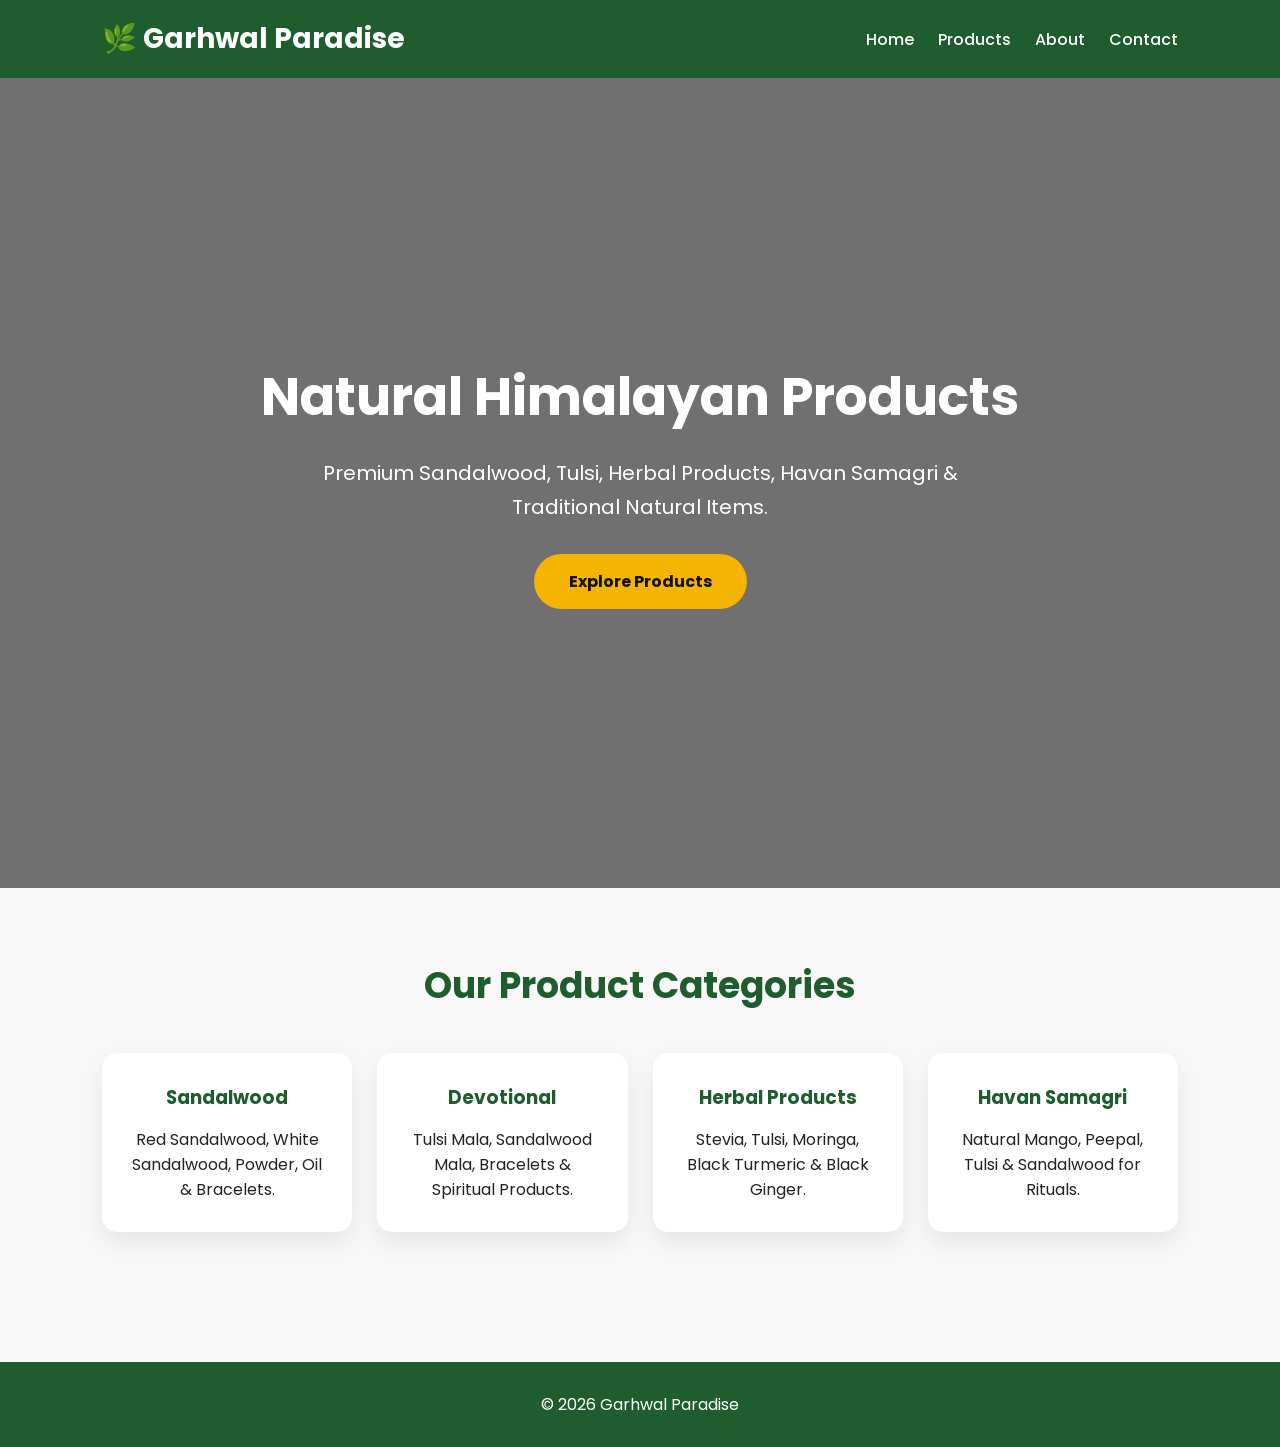
==== index.html @ b581c9a9 "Create index.html" ====
<!DOCTYPE html>
<html lang="en">
<head>
<meta charset="UTF-8">
<meta name="viewport" content="width=device-width, initial-scale=1.0">
<title>Garhwal Paradise | Natural Himalayan Products</title>

<link href="https://fonts.googleapis.com/css2?family=Poppins:wght@300;400;600;700&display=swap" rel="stylesheet">

<style>
*{
margin:0;
padding:0;
box-sizing:border-box;
font-family:'Poppins',sans-serif;
}

body{
background:#f8f8f8;
color:#222;
}

header{
background:#1f5c2e;
color:white;
padding:18px 8%;
display:flex;
justify-content:space-between;
align-items:center;
position:sticky;
top:0;
}

.logo{
font-size:28px;
font-weight:bold;
}

nav a{
color:white;
text-decoration:none;
margin-left:20px;
font-weight:500;
}

.hero{
height:90vh;
background:linear-gradient(rgba(0,0,0,.55),rgba(0,0,0,.55)),
url('https://images.unsplash.com/photo-1506744038136-46273834b3fb?auto=format&fit=crop&w=1600&q=80');
background-size:cover;
background-position:center;
display:flex;
justify-content:center;
align-items:center;
text-align:center;
color:white;
padding:20px;
}

.hero h1{
font-size:52px;
margin-bottom:20px;
}

.hero p{
font-size:20px;
max-width:700px;
margin:auto;
line-height:1.7;
}

.btn{
display:inline-block;
margin-top:30px;
padding:15px 35px;
background:#f4b400;
color:#111;
text-decoration:none;
border-radius:40px;
font-weight:bold;
}

section{
padding:70px 8%;
}

.section-title{
font-size:36px;
margin-bottom:40px;
text-align:center;
color:#1f5c2e;
}

.cards{
display:grid;
grid-template-columns:repeat(auto-fit,minmax(250px,1fr));
gap:25px;
}

.card{
background:white;
padding:30px;
border-radius:15px;
box-shadow:0 10px 25px rgba(0,0,0,.08);
text-align:center;
}

.card h3{
margin-bottom:15px;
color:#1f5c2e;
}

footer{
background:#1f5c2e;
color:white;
padding:30px;
text-align:center;
margin-top:60px;
}
</style>

</head>

<body>

<header>

<div class="logo">
🌿 Garhwal Paradise
</div>

<nav>

<a href="#">Home</a>

<a href="#">Products</a>

<a href="#">About</a>

<a href="#">Contact</a>

</nav>

</header>

<section class="hero">

<div>

<h1>Natural Himalayan Products</h1>

<p>

Premium Sandalwood, Tulsi, Herbal Products, Havan Samagri & Traditional Natural Items.

</p>

<a class="btn" href="#">
Explore Products
</a>

</div>

</section>

<section>

<h2 class="section-title">

Our Product Categories

</h2>

<div class="cards">

<div class="card">

<h3>Sandalwood</h3>

<p>

Red Sandalwood, White Sandalwood, Powder, Oil & Bracelets.

</p>

</div>

<div class="card">

<h3>Devotional</h3>

<p>

Tulsi Mala, Sandalwood Mala, Bracelets & Spiritual Products.

</p>

</div>

<div class="card">

<h3>Herbal Products</h3>

<p>

Stevia, Tulsi, Moringa, Black Turmeric & Black Ginger.

</p>

</div>

<div class="card">

<h3>Havan Samagri</h3>

<p>

Natural Mango, Peepal, Tulsi & Sandalwood for Rituals.

</p>

</div>

</div>

</section>

<footer>

© 2026 Garhwal Paradise

</footer>

</body>
</html>
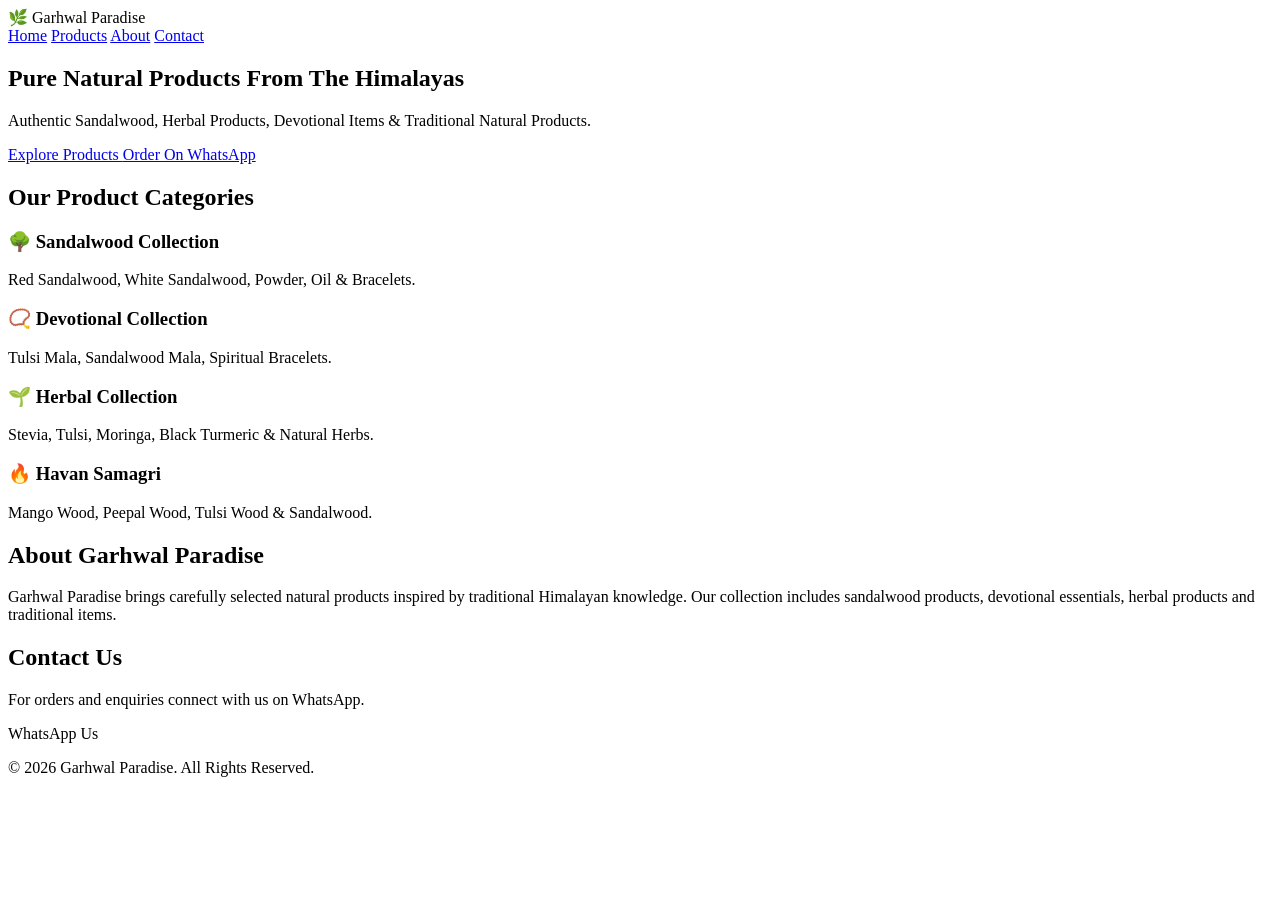
==== commit cf049321: "Update index.html" ====
--- a/index.html
+++ b/index.html
@@ -1,127 +1,20 @@
 <!DOCTYPE html>
 <html lang="en">
+
 <head>
+
 <meta charset="UTF-8">
 <meta name="viewport" content="width=device-width, initial-scale=1.0">
+
 <title>Garhwal Paradise | Natural Himalayan Products</title>
 
-<link href="https://fonts.googleapis.com/css2?family=Poppins:wght@300;400;600;700&display=swap" rel="stylesheet">
-
-<style>
-*{
-margin:0;
-padding:0;
-box-sizing:border-box;
-font-family:'Poppins',sans-serif;
-}
-
-body{
-background:#f8f8f8;
-color:#222;
-}
-
-header{
-background:#1f5c2e;
-color:white;
-padding:18px 8%;
-display:flex;
-justify-content:space-between;
-align-items:center;
-position:sticky;
-top:0;
-}
-
-.logo{
-font-size:28px;
-font-weight:bold;
-}
-
-nav a{
-color:white;
-text-decoration:none;
-margin-left:20px;
-font-weight:500;
-}
-
-.hero{
-height:90vh;
-background:linear-gradient(rgba(0,0,0,.55),rgba(0,0,0,.55)),
-url('https://images.unsplash.com/photo-1506744038136-46273834b3fb?auto=format&fit=crop&w=1600&q=80');
-background-size:cover;
-background-position:center;
-display:flex;
-justify-content:center;
-align-items:center;
-text-align:center;
-color:white;
-padding:20px;
-}
-
-.hero h1{
-font-size:52px;
-margin-bottom:20px;
-}
-
-.hero p{
-font-size:20px;
-max-width:700px;
-margin:auto;
-line-height:1.7;
-}
-
-.btn{
-display:inline-block;
-margin-top:30px;
-padding:15px 35px;
-background:#f4b400;
-color:#111;
-text-decoration:none;
-border-radius:40px;
-font-weight:bold;
-}
-
-section{
-padding:70px 8%;
-}
-
-.section-title{
-font-size:36px;
-margin-bottom:40px;
-text-align:center;
-color:#1f5c2e;
-}
-
-.cards{
-display:grid;
-grid-template-columns:repeat(auto-fit,minmax(250px,1fr));
-gap:25px;
-}
-
-.card{
-background:white;
-padding:30px;
-border-radius:15px;
-box-shadow:0 10px 25px rgba(0,0,0,.08);
-text-align:center;
-}
-
-.card h3{
-margin-bottom:15px;
-color:#1f5c2e;
-}
-
-footer{
-background:#1f5c2e;
-color:white;
-padding:30px;
-text-align:center;
-margin-top:60px;
-}
-</style>
+<link rel="stylesheet" href="style.css">
 
 </head>
 
+
 <body>
+
 
 <header>
 
@@ -129,107 +22,192 @@
 🌿 Garhwal Paradise
 </div>
 
+
 <nav>
 
-<a href="#">Home</a>
-
-<a href="#">Products</a>
-
-<a href="#">About</a>
-
-<a href="#">Contact</a>
+<a href="#home">Home</a>
+<a href="#products">Products</a>
+<a href="#about">About</a>
+<a href="#contact">Contact</a>
 
 </nav>
 
 </header>
 
-<section class="hero">
-
-<div>
-
-<h1>Natural Himalayan Products</h1>
-
-<p>
-
-Premium Sandalwood, Tulsi, Herbal Products, Havan Samagri & Traditional Natural Items.
-
-</p>
-
-<a class="btn" href="#">
+
+
+<section class="hero" id="home">
+
+
+<div class="hero-content">
+
+
+<h1>
+Pure Natural Products From The Himalayas
+</h1>
+
+
+<p>
+Authentic Sandalwood, Herbal Products, Devotional Items & Traditional Natural Products.
+</p>
+
+
+<a href="#products" class="btn">
 Explore Products
 </a>
 
-</div>
-
-</section>
-
-<section>
-
-<h2 class="section-title">
-
+
+<a href="https://wa.me/" class="btn whatsapp">
+Order On WhatsApp
+</a>
+
+
+</div>
+
+
+</section>
+
+
+
+
+
+<section id="products">
+
+
+<h2>
 Our Product Categories
-
 </h2>
 
-<div class="cards">
-
-<div class="card">
-
-<h3>Sandalwood</h3>
-
-<p>
-
+
+<div class="product-container">
+
+
+<div class="product-card">
+
+<h3>
+🌳 Sandalwood Collection
+</h3>
+
+<p>
 Red Sandalwood, White Sandalwood, Powder, Oil & Bracelets.
-
-</p>
-
-</div>
-
-<div class="card">
-
-<h3>Devotional</h3>
-
-<p>
-
-Tulsi Mala, Sandalwood Mala, Bracelets & Spiritual Products.
-
-</p>
-
-</div>
-
-<div class="card">
-
-<h3>Herbal Products</h3>
-
-<p>
-
-Stevia, Tulsi, Moringa, Black Turmeric & Black Ginger.
-
-</p>
-
-</div>
-
-<div class="card">
-
-<h3>Havan Samagri</h3>
-
-<p>
-
-Natural Mango, Peepal, Tulsi & Sandalwood for Rituals.
-
-</p>
-
-</div>
-
-</div>
-
-</section>
+</p>
+
+</div>
+
+
+
+<div class="product-card">
+
+<h3>
+📿 Devotional Collection
+</h3>
+
+<p>
+Tulsi Mala, Sandalwood Mala, Spiritual Bracelets.
+</p>
+
+</div>
+
+
+
+<div class="product-card">
+
+<h3>
+🌱 Herbal Collection
+</h3>
+
+<p>
+Stevia, Tulsi, Moringa, Black Turmeric & Natural Herbs.
+</p>
+
+</div>
+
+
+
+<div class="product-card">
+
+<h3>
+🔥 Havan Samagri
+</h3>
+
+<p>
+Mango Wood, Peepal Wood, Tulsi Wood & Sandalwood.
+</p>
+
+</div>
+
+
+
+</div>
+
+
+</section>
+
+
+
+
+
+
+<section id="about">
+
+
+<h2>
+About Garhwal Paradise
+</h2>
+
+
+<p>
+
+Garhwal Paradise brings carefully selected natural products inspired by traditional Himalayan knowledge. Our collection includes sandalwood products, devotional essentials, herbal products and traditional items.
+
+</p>
+
+
+</section>
+
+
+
+
+
+
+<section id="contact">
+
+
+<h2>
+Contact Us
+</h2>
+
+
+<p>
+For orders and enquiries connect with us on WhatsApp.
+</p>
+
+
+<a class="btn whatsapp">
+WhatsApp Us
+</a>
+
+
+</section>
+
+
+
+
 
 <footer>
 
-© 2026 Garhwal Paradise
+<p>
+© 2026 Garhwal Paradise. All Rights Reserved.
+</p>
+
 
 </footer>
 
+
+
+<script src="script.js"></script>
+
+
 </body>
+
 </html>
--- a/style.css
+++ b/style.css
@@ -0,0 +1 @@
+
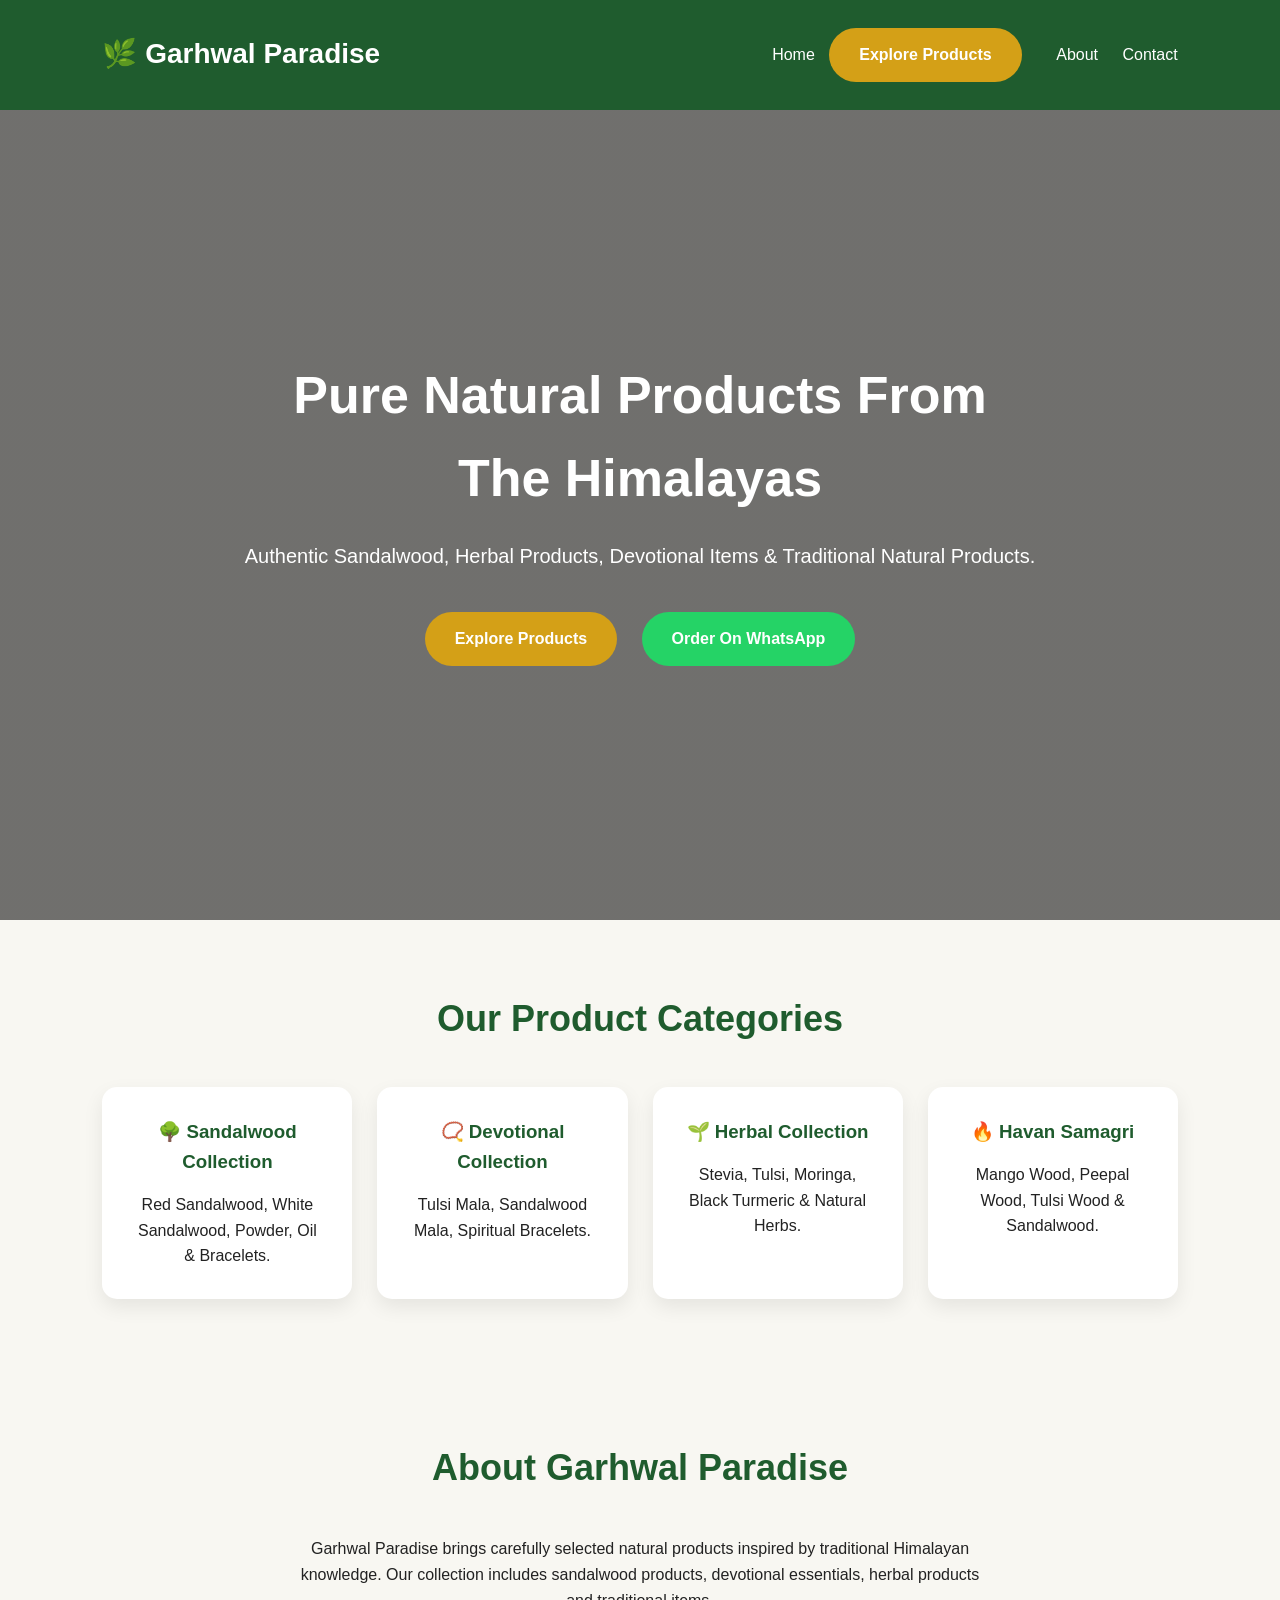
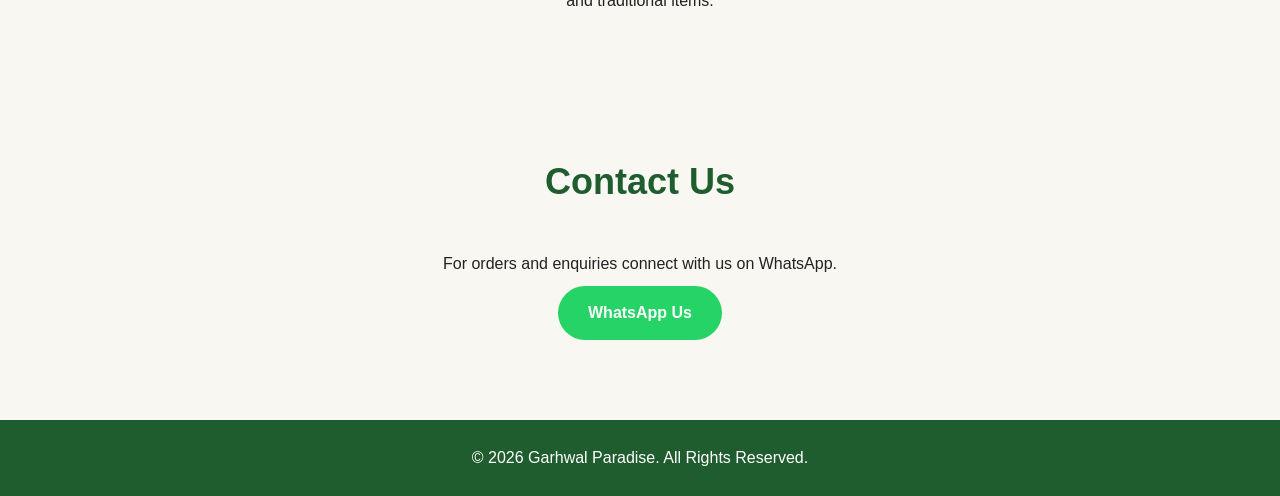
==== commit e39de69d: "Update index.html" ====
--- a/index.html
+++ b/index.html
@@ -26,7 +26,9 @@
 <nav>
 
 <a href="#home">Home</a>
-<a href="#products">Products</a>
+<a href="#products" class="btn">
+Explore Products
+</a>
 <a href="#about">About</a>
 <a href="#contact">Contact</a>
 
@@ -52,7 +54,7 @@
 </p>
 
 
-<a href="#products" class="btn">
+<a href="products.html" class="btn">
 Explore Products
 </a>
 
--- a/style.css
+++ b/style.css
@@ -1 +1,160 @@
+*{
+    margin:0;
+    padding:0;
+    box-sizing:border-box;
+    font-family:Arial, sans-serif;
+}
 
+body{
+    background:#f8f7f2;
+    color:#222;
+    line-height:1.6;
+}
+
+header{
+    background:#1f5c2e;
+    color:white;
+    padding:18px 8%;
+    display:flex;
+    justify-content:space-between;
+    align-items:center;
+    position:sticky;
+    top:0;
+    z-index:1000;
+}
+
+.logo{
+    font-size:28px;
+    font-weight:bold;
+}
+
+nav a{
+    color:white;
+    text-decoration:none;
+    margin-left:20px;
+    font-size:16px;
+}
+
+
+.hero{
+    min-height:90vh;
+    display:flex;
+    justify-content:center;
+    align-items:center;
+    text-align:center;
+    color:white;
+    padding:20px;
+
+    background:
+    linear-gradient(rgba(0,0,0,0.55),rgba(0,0,0,0.55)),
+    url("https://images.unsplash.com/photo-1501785888041-af3ef285b470?w=1600");
+
+    background-size:cover;
+    background-position:center;
+}
+
+
+.hero-content{
+    max-width:800px;
+}
+
+
+.hero h1{
+    font-size:52px;
+    margin-bottom:20px;
+}
+
+
+.hero p{
+    font-size:20px;
+    margin-bottom:30px;
+}
+
+
+.btn{
+    display:inline-block;
+    padding:14px 30px;
+    background:#d4a017;
+    color:white;
+    text-decoration:none;
+    border-radius:30px;
+    margin:10px;
+    font-weight:bold;
+}
+
+
+.whatsapp{
+    background:#25D366;
+}
+
+
+section{
+    padding:70px 8%;
+}
+
+
+section h2{
+    text-align:center;
+    font-size:36px;
+    color:#1f5c2e;
+    margin-bottom:40px;
+}
+
+
+.product-container{
+    display:grid;
+    grid-template-columns:repeat(auto-fit,minmax(250px,1fr));
+    gap:25px;
+}
+
+
+.product-card{
+    background:white;
+    padding:30px;
+    border-radius:15px;
+    text-align:center;
+    box-shadow:0 8px 20px rgba(0,0,0,0.08);
+}
+
+
+.product-card h3{
+    color:#1f5c2e;
+    margin-bottom:15px;
+}
+
+
+#about,
+#contact{
+    text-align:center;
+    max-width:900px;
+    margin:auto;
+}
+
+
+footer{
+    background:#1f5c2e;
+    color:white;
+    text-align:center;
+    padding:25px;
+}
+
+
+@media(max-width:768px){
+
+header{
+    flex-direction:column;
+}
+
+nav{
+    margin-top:15px;
+}
+
+.hero h1{
+    font-size:35px;
+}
+
+.hero p{
+    font-size:17px;
+}
+
+}
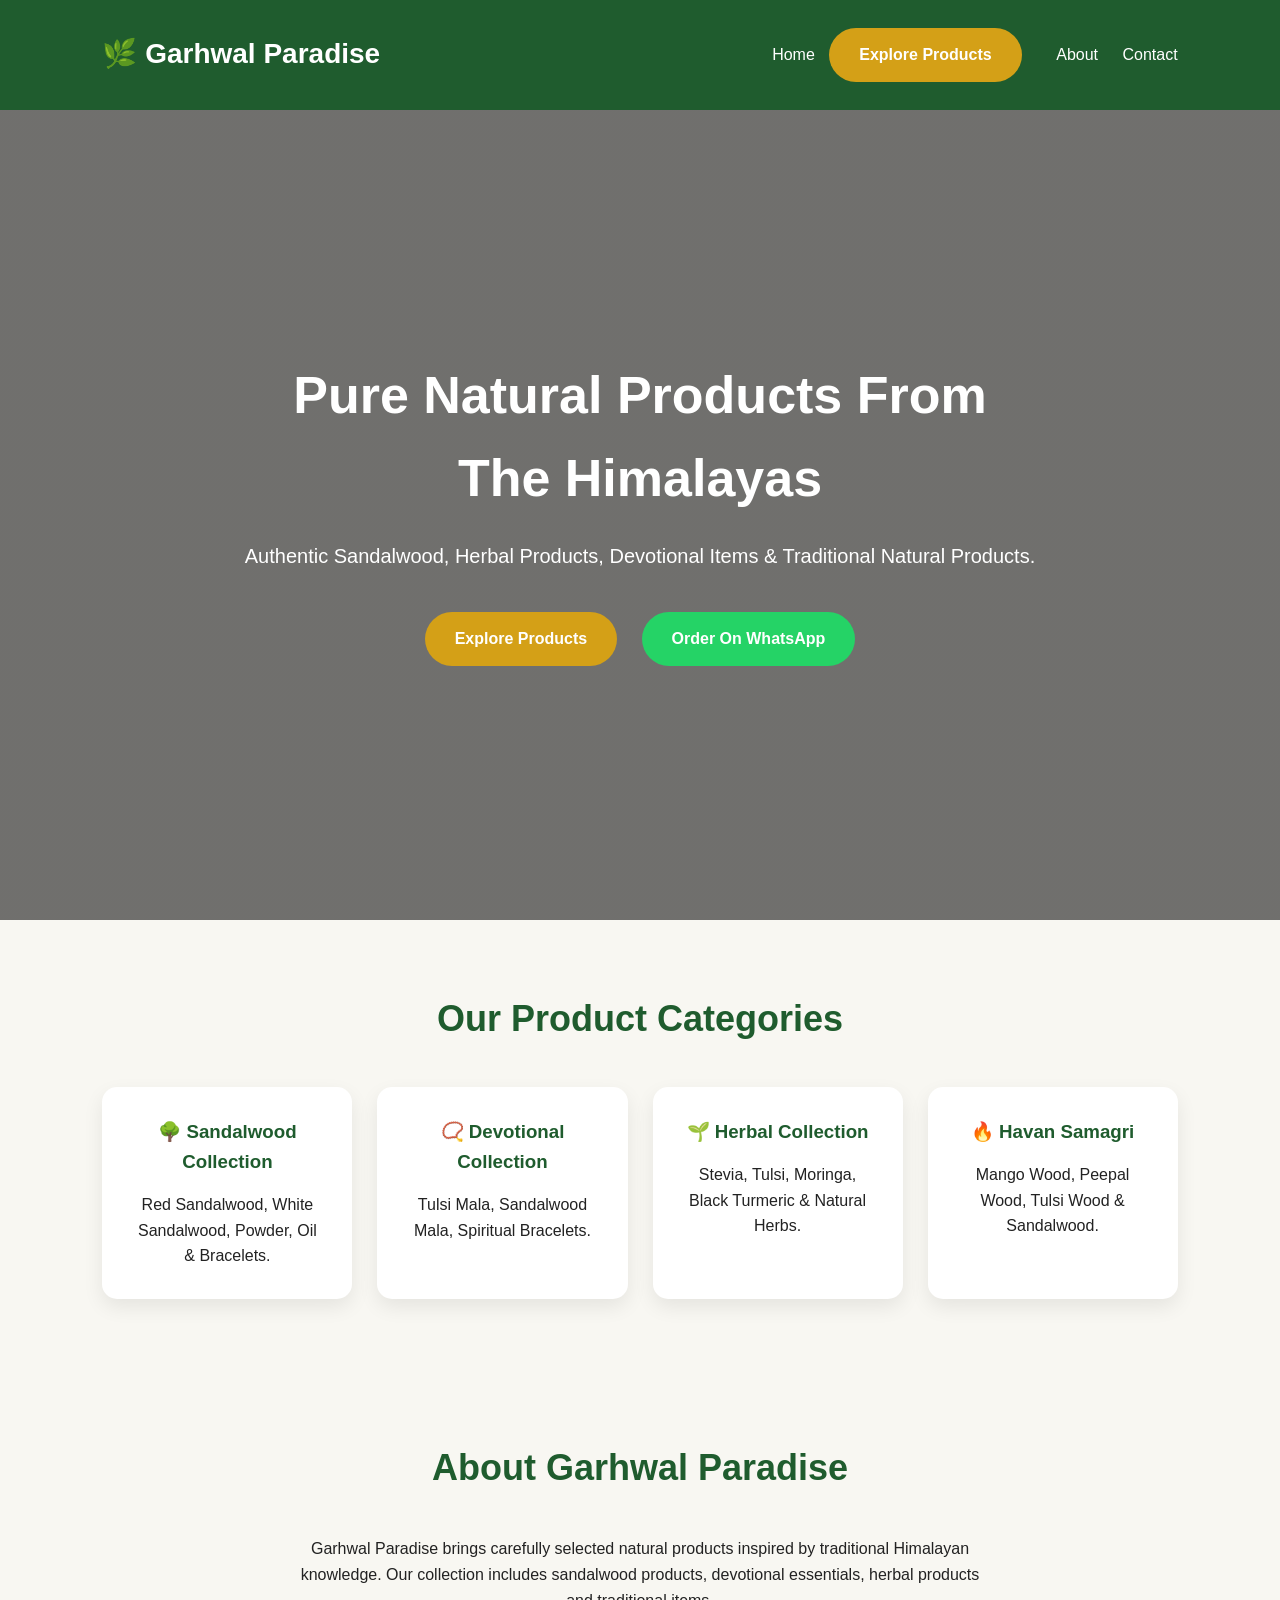
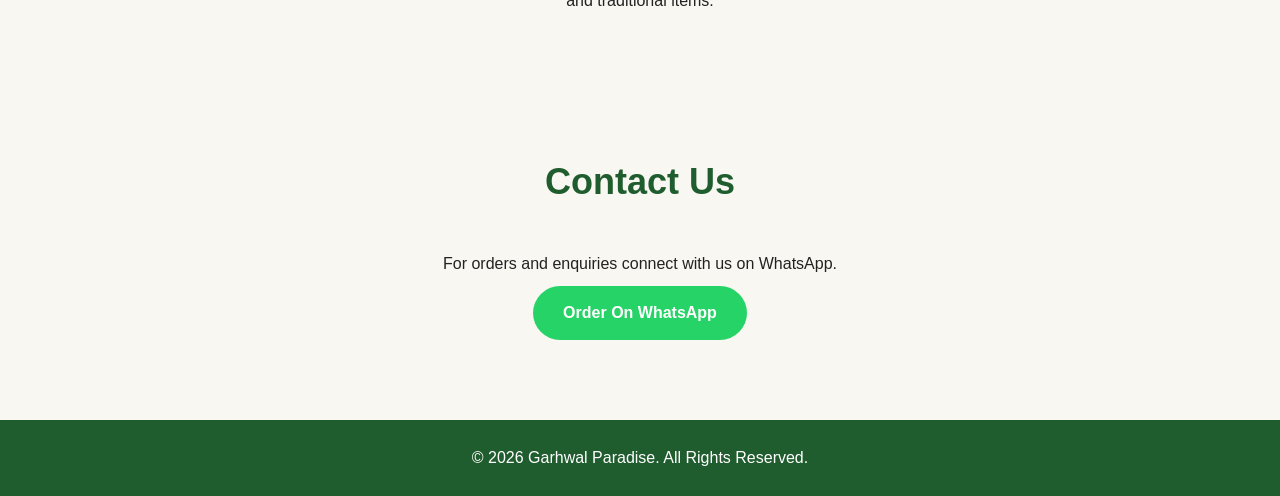
==== commit fc3bb536: "Update index.html" ====
--- a/index.html
+++ b/index.html
@@ -26,7 +26,7 @@
 <nav>
 
 <a href="#home">Home</a>
-<a href="#products" class="btn">
+<a href="products.html" class="btn">
 Explore Products
 </a>
 <a href="#about">About</a>
@@ -59,7 +59,7 @@
 </a>
 
 
-<a href="https://wa.me/" class="btn whatsapp">
+<a href="https://wa.me/917579450121?text=Hello%20Garhwal%20Paradise,%20I%20want%20to%20know%20about%20your%20products." class="btn whatsapp">
 Order On WhatsApp
 </a>
 
@@ -185,8 +185,8 @@
 </p>
 
 
-<a class="btn whatsapp">
-WhatsApp Us
+<a href="https://wa.me/917579450121?text=Hello%20Garhwal%20Paradise,%20I%20want%20to%20know%20about%20your%20products." class="btn whatsapp">
+Order On WhatsApp
 </a>
 
 
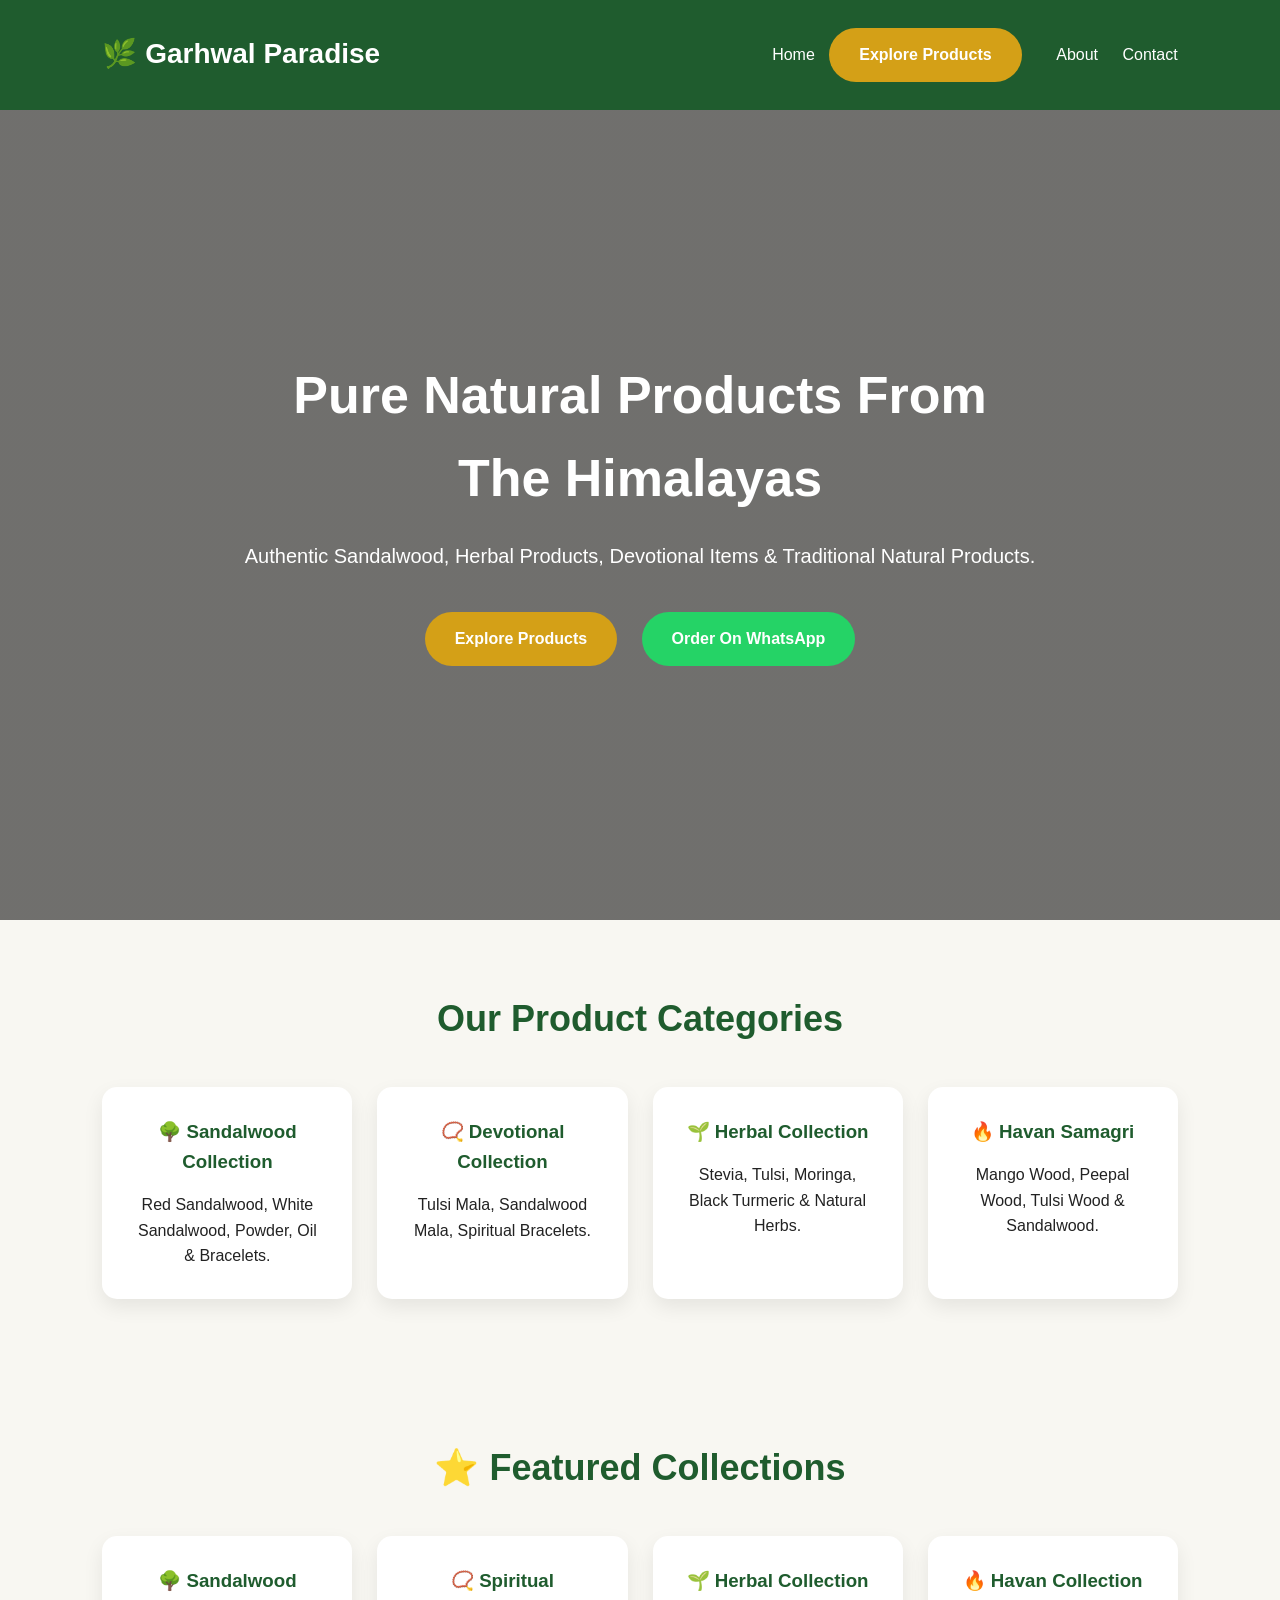
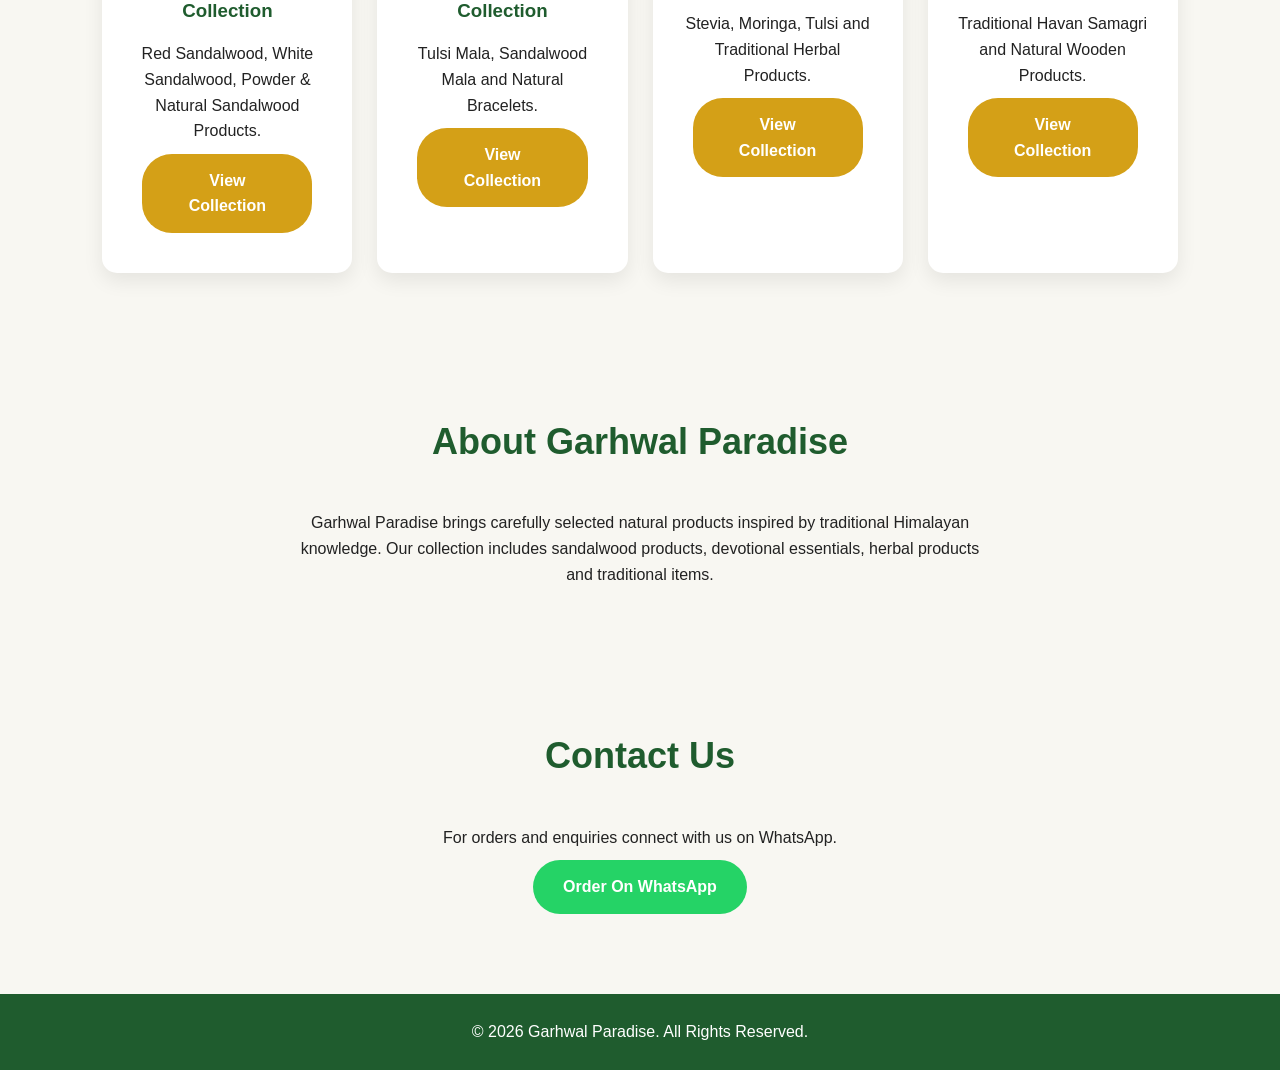
==== commit b911a6eb: "Update index.html" ====
--- a/index.html
+++ b/index.html
@@ -144,7 +144,91 @@
 
 
 </section>
-
+<section>
+
+<h2>
+⭐ Featured Collections
+</h2>
+
+
+<div class="product-container">
+
+
+<div class="product-card">
+
+<h3>
+🌳 Sandalwood Collection
+</h3>
+
+<p>
+Red Sandalwood, White Sandalwood, Powder & Natural Sandalwood Products.
+</p>
+
+<a href="products.html" class="btn">
+View Collection
+</a>
+
+</div>
+
+
+
+<div class="product-card">
+
+<h3>
+📿 Spiritual Collection
+</h3>
+
+<p>
+Tulsi Mala, Sandalwood Mala and Natural Bracelets.
+</p>
+
+<a href="products.html" class="btn">
+View Collection
+</a>
+
+</div>
+
+
+
+<div class="product-card">
+
+<h3>
+🌱 Herbal Collection
+</h3>
+
+<p>
+Stevia, Moringa, Tulsi and Traditional Herbal Products.
+</p>
+
+<a href="products.html" class="btn">
+View Collection
+</a>
+
+</div>
+
+
+
+<div class="product-card">
+
+<h3>
+🔥 Havan Collection
+</h3>
+
+<p>
+Traditional Havan Samagri and Natural Wooden Products.
+</p>
+
+<a href="products.html" class="btn">
+View Collection
+</a>
+
+</div>
+
+
+</div>
+
+
+</section>
 
 
 
